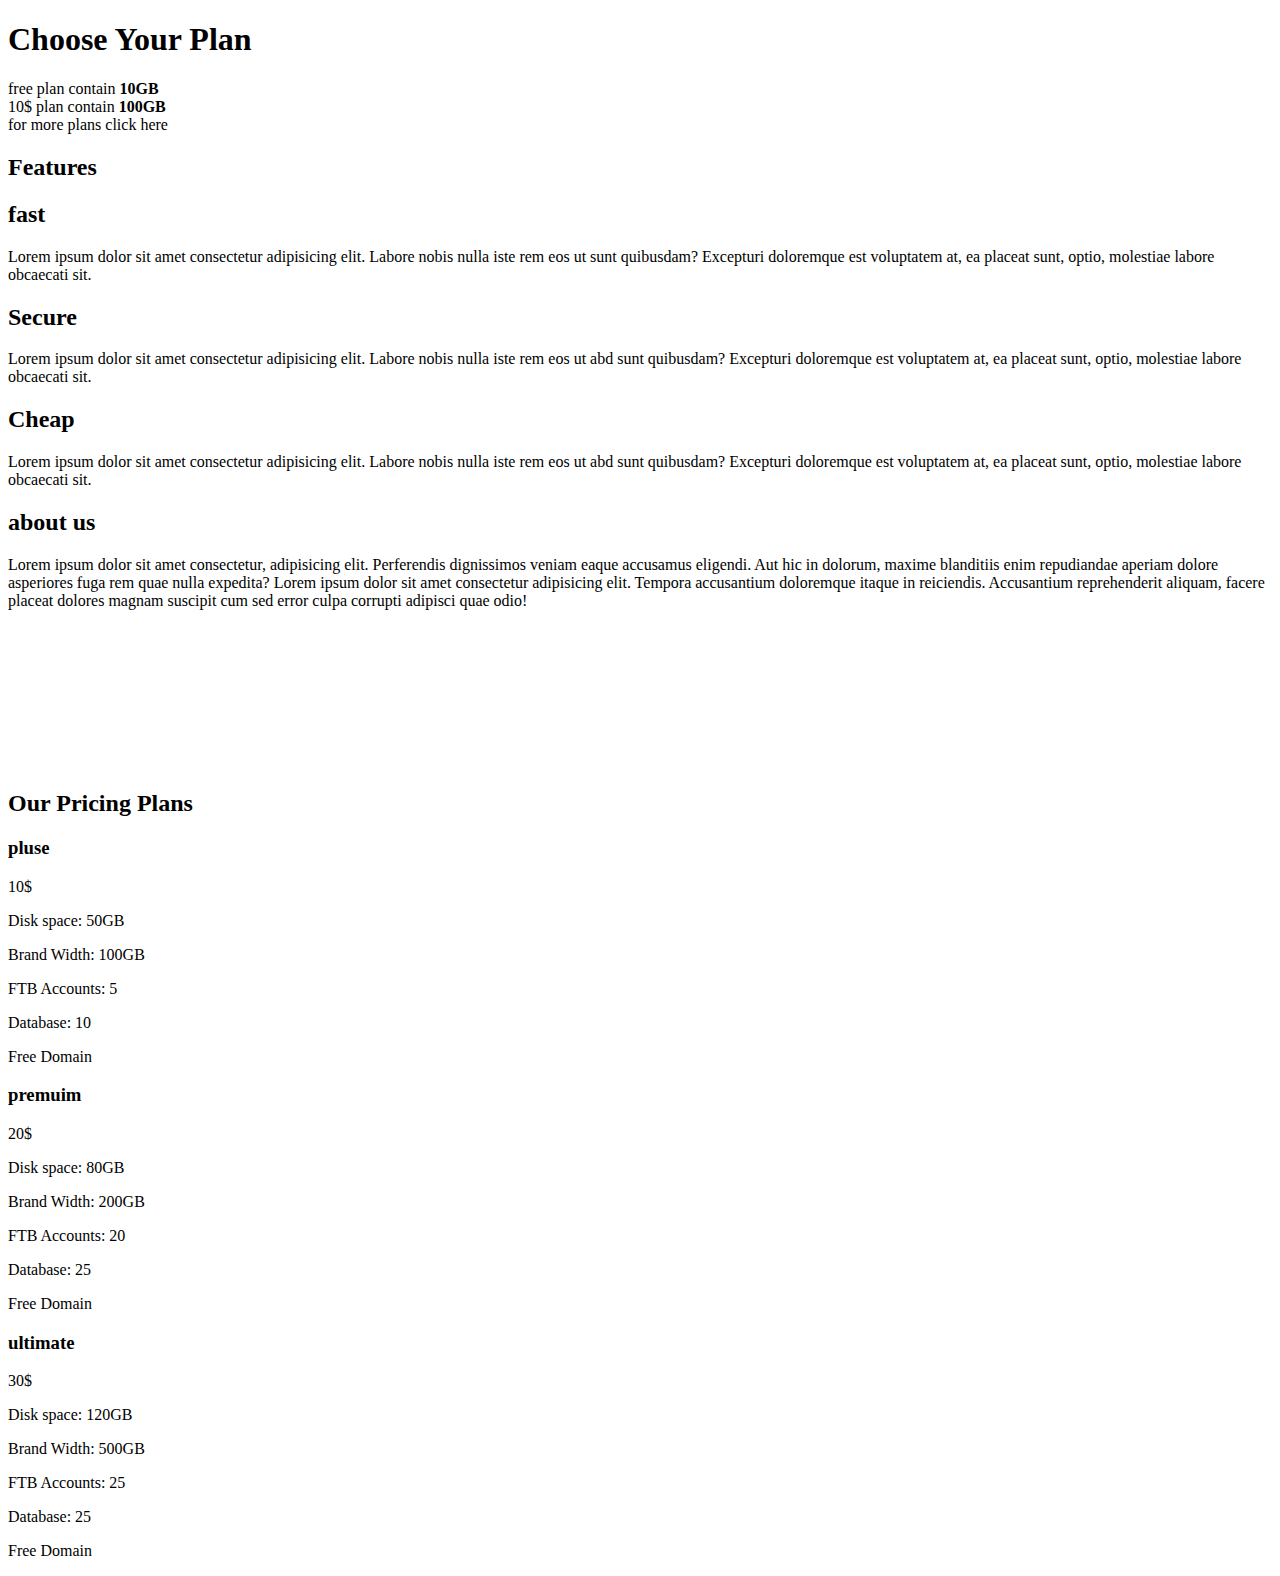
==== index.html @ f9b011a7 "v 0.0.4" ====
<!DOCTYPE html>
<html lang="en">
    <head>
        <!--Required meta tags-->
        <meta charset="UTF-8">
        <meta name="viewport" content="width=device-width, initial-scale=1.0">
        <meta http-equiv="X-UA-Compatible" content="ie=edge">

        <!--site name-->
        <title>Document</title>
        <link rel="icon" href="">

        <!--CSS Files-->
        <link rel="stylesheet" href="css/normalize.css">
        <link rel="stylesheet" href="css/style.css">
        
    </head>
    <body>

        <!--Start Header-->
        <div class="header">
            <div class="overlay">
                <div class="container">
                    <h1>Choose Your Plan</h1>
                    <div class="plan"> free plan contain <b> 10GB </b> </div>
                    <div class="plan"> 10$ plan contain <b> 100GB </b> </div>

                    <div class="clearfix"></div>

                    <div class="more hidden-sm"> for more plans click here </div>
                </div>
            </div>
        </div>
        <!--End Header-->

        <!--Start Features-->
        <div class="features official-padding">
            <div class="container">
                <h2 class="text-center h1">Features</h2>
                <div class="feature">
                    <h2 class="text-center">fast</h2>
                    <p class="text-justify">Lorem ipsum dolor sit amet consectetur adipisicing elit. Labore nobis nulla iste rem eos ut sunt quibusdam? Excepturi doloremque est voluptatem at, ea placeat sunt, optio, molestiae labore obcaecati sit.</p>
                </div>
                <div class="feature">
                    <h2 class="text-center">Secure</h2>
                    <p  class="text-justify">Lorem ipsum dolor sit amet consectetur adipisicing elit. Labore nobis nulla iste rem eos ut abd sunt quibusdam? Excepturi doloremque est voluptatem at, ea placeat sunt, optio, molestiae labore obcaecati sit.</p>
                </div>
                <div class="feature">
                    <h2 class="text-center">Cheap</h2>
                    <p class="text-justify">Lorem ipsum dolor sit amet consectetur adipisicing elit. Labore nobis nulla iste rem eos ut abd sunt quibusdam? Excepturi doloremque est voluptatem at, ea placeat sunt, optio, molestiae labore obcaecati sit.</p>
                </div>
            </div>
            <div class="clearfix"></div>
        </div>
        <!--End Features-->

        <!--Start About US-->
        <div class="about-us light-text  dark-bg text-center official-padding">
            <div class="container">
                <h2 class="h1">about us</h2>
                <p class="line-height">Lorem ipsum dolor sit amet consectetur, adipisicing elit. Perferendis dignissimos veniam eaque accusamus eligendi. Aut hic in dolorum, maxime blanditiis enim repudiandae aperiam dolore asperiores fuga rem quae nulla expedita? Lorem ipsum dolor sit amet consectetur adipisicing elit. Tempora accusantium doloremque itaque in reiciendis. Accusantium reprehenderit aliquam, facere placeat dolores magnam suscipit cum sed error culpa corrupti adipisci quae odio!</p>
            </div>
        </div>
        <!--End About US-->

        <!--Start Our-Works -->
        <div class="our-works official-padding">
            <div class="image">
                <img src="../images/ourWorks1.jpg" alt="">
            </div>
            <div class="image">
                <img src="../images/ourWorks2.jpg" alt="">
            </div>
            <div class="image">
                <img src="../images/ourWorks3.png" alt="">
            </div>
            <div class="image">
                <img src="../images/ourWorks4.png" alt="">
            </div>
            <div class="image">
                <img src="../images/ourWorks5.jpg" alt="">
            </div>
            <div class="image">
                <img src="../images/ourWorks6.jpg" alt="">
            </div>
            <div class="image">
                <img src="../images/ourWorks7.jpg" alt="">
            </div>
            <div class="image">
                <img src="../images/ourWorks8.jpg" alt="">
            </div>
            <div class="clearfix"></div>
        </div>
        <!--End Our-Works-->


        <!--Start pricing plan-->
        <div class="pricing-plan light-text  dark-bg text-center official-padding">
            <div class="container">

                <h2 class="text-center h1">Our Pricing Plans</h2>
                <div class="plan plus">
                    <h3>pluse</h3>
                    <span> 10$ </span>
                    <p>Disk space: 50GB</p>
                    <p>Brand Width: 100GB</p>
                    <p>FTB Accounts: 5</p>
                    <p>Database: 10</p>
                    <p>Free Domain</p>
                </div>
    
                <div class="plan premuim">
                    <h3>premuim</h3>
                    <span> 20$ </span>
                    <p>Disk space: 80GB</p>
                    <p>Brand Width: 200GB</p>
                    <p>FTB Accounts: 20</p>
                    <p>Database: 25</p>
                    <p>Free Domain</p>
                </div>
    
                <div class="plan ultimate">
                    <h3>ultimate</h3>
                    <span> 30$ </span>
                    <p>Disk space: 120GB</p>
                    <p>Brand Width: 500GB</p>
                    <p>FTB Accounts: 25</p>
                    <p>Database: 25</p>
                    <p>Free Domain</p>
                </div>
            </div>
            <div class="clearfix">    </div>
        </div>
        <!--Start pricing plan-->

    </body>
</html>
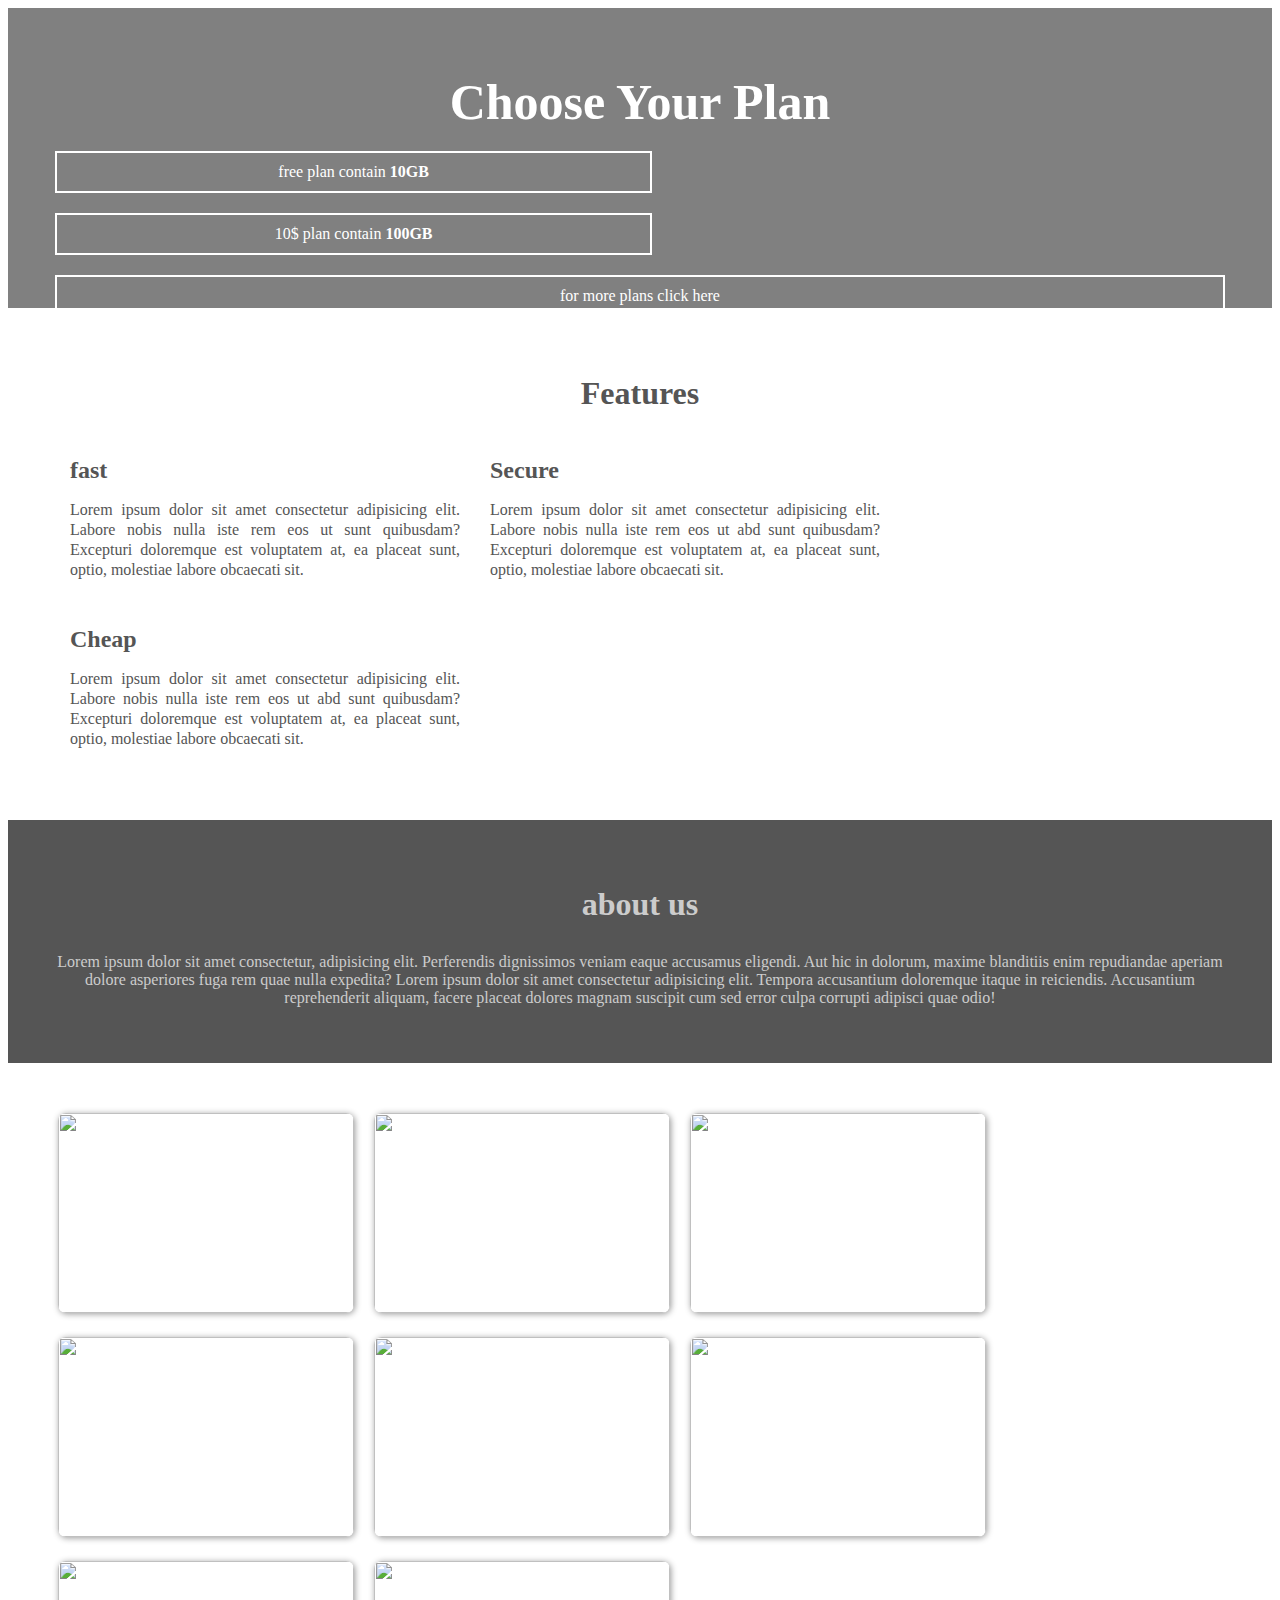
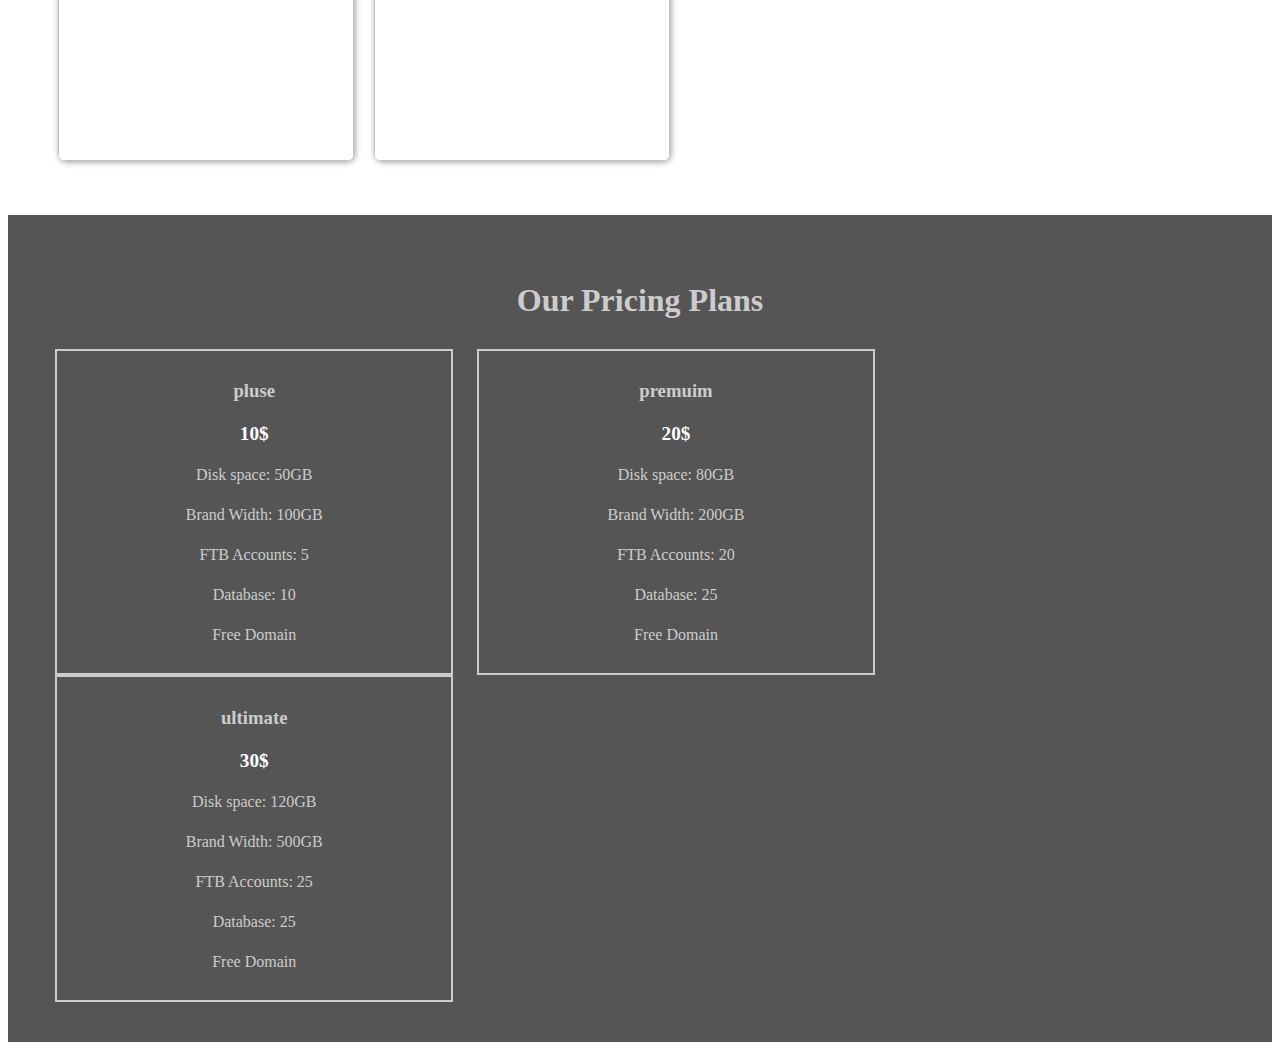
==== commit 63f921d3: "v 0.0.4" ====
--- a/index.html
+++ b/index.html
@@ -66,28 +66,28 @@
         <!--Start Our-Works -->
         <div class="our-works official-padding">
             <div class="image">
-                <img src="../images/ourWorks1.jpg" alt="">
+                <img src="images/ourWorks1.jpg" alt="">
             </div>
             <div class="image">
-                <img src="../images/ourWorks2.jpg" alt="">
+                <img src="images/ourWorks2.jpg" alt="">
             </div>
             <div class="image">
-                <img src="../images/ourWorks3.png" alt="">
+                <img src="images/ourWorks3.png" alt="">
             </div>
             <div class="image">
-                <img src="../images/ourWorks4.png" alt="">
+                <img src="images/ourWorks4.png" alt="">
             </div>
             <div class="image">
-                <img src="../images/ourWorks5.jpg" alt="">
+                <img src="images/ourWorks5.jpg" alt="">
             </div>
             <div class="image">
-                <img src="../images/ourWorks6.jpg" alt="">
+                <img src="images/ourWorks6.jpg" alt="">
             </div>
             <div class="image">
-                <img src="../images/ourWorks7.jpg" alt="">
+                <img src="images/ourWorks7.jpg" alt="">
             </div>
             <div class="image">
-                <img src="../images/ourWorks8.jpg" alt="">
+                <img src="images/ourWorks8.jpg" alt="">
             </div>
             <div class="clearfix"></div>
         </div>
--- a/css/style.css
+++ b/css/style.css
@@ -0,0 +1,182 @@
+@font-face {
+  font-family: ubuntu;
+  src: url("../fonts/Ubuntu-Regular.ttf"); }
+
+
+.header {
+  background-image: url("images/header.jpg");
+  background-size: cover;
+  text-align: center;
+  position: relative;
+  height: 300px;
+  color: #fff; }
+  .header .overlay {
+    position: absolute;
+    top: 0;
+    left: 0;
+    width: 100%;
+    height: 100%;
+    background-color: rgba(1, 1, 1, 0.5); }
+    .header .overlay h1 {
+      margin-top: 65px;
+      margin-bottom: 20px; }
+    .header .overlay .plan {
+      border: 2px solid #fff;
+      float: left;
+      padding: 10px;
+      width: 100%;
+      margin-bottom: 20px; }
+    .header .overlay .more {
+      border: 2px solid #fff;
+      padding: 10px; }
+
+/* Small devices (portrait tablets and large phones, 480px and up) */
+@media (min-width: 480px) {
+  .plan {
+    width: 49% !important; }
+
+  .plan:first-of-type {
+    margin-right: 2%; } }
+/* Medium devices (landscape tablets, 768px and up) */
+@media (min-width: 768px) {
+  h1 {
+    font-size: 40px; } }
+/* Large devices (large laptops and desktops, 1200px and up) */
+@media (min-width: 1200px) {
+  h1 {
+    font-size: 50px; } }
+.features {
+  color: #555; }
+  .features .feature {
+    margin: 5px 0;
+    width: 100%;
+    float: left;
+    padding: 10px 15px; }
+    .features .feature h2 {
+      margin: 0;
+      margin-bottom: 10px; }
+    .features .feature p {
+      line-height: 20px; }
+
+/* Small devices (portrait tablets and large phones, 480px and up) */
+@media (min-width: 480px) {
+  .feature {
+    margin: 5px 0 !important; }
+
+  .feature:first-of-type {
+    width: 100%; }
+
+  .feature:not(:first-of-type) {
+    width: 50%; }
+
+  .feature h2 {
+    text-align: start !important; } }
+/* Medium devices (landscape tablets, 768px and up) */
+@media (min-width: 768px) {
+  .features .feature {
+    width: calc( (100%)/3 ); } }
+/* Large devices (large laptops and desktops, 1200px and up) */
+.our-works {
+  padding: 5px; }
+  .our-works .image {
+    padding: 10px; }
+    .our-works .image img {
+      width: 100%;
+      height: 200px;
+      border-radius: 8px;
+      box-shadow: 1px 1px 6px #999; }
+
+/* Small devices (portrait tablets and large phones, 480px and up) */
+@media (min-width: 480px) {
+  .our-works {
+    padding: 5px; }
+    .our-works .image {
+      width: 50%;
+      float: left; } }
+/* Medium devices (landscape tablets, 768px and up) */
+@media (min-width: 768px) {
+  .our-works .image {
+    width: calc( (100%)/3 ); } }
+/* Large devices (large laptops and desktops, 1200px and up) */
+@media (min-width: 1200px) {
+  .our-works {
+    padding: 40px !important; }
+    .our-works .image {
+      width: 25%; } }
+.pricing-plan .plan {
+  border: 2px solid #ccc;
+  margin-bottom: 20px;
+  line-height: 24px;
+  padding: 10px; }
+  .pricing-plan .plan span {
+    color: #fff;
+    font-weight: bold;
+    font-size: 1.2em; }
+.pricing-plan .plan:last-of-type {
+  margin-bottom: 0; }
+
+/* Small devices (portrait tablets and large phones, 480px and up) */
+@media (min-width: 480px) {
+  .pricing-plan .plan {
+    margin: auto; }
+  .pricing-plan .plan.premuim {
+    margin-right: 2%; }
+  .pricing-plan .plan:not(:first-of-type) {
+    float: left;
+    width: 48%;
+    margin-top: 2%; } }
+/* Medium devices (landscape tablets, 768px and up) */
+@media (min-width: 768px) {
+  .pricing-plan .plan:not(:last-of-type) {
+    margin-right: 2% !important; }
+  .pricing-plan .plan {
+    float: left;
+    width: calc( (96%)/3 ) !important;
+    margin: 0 !important; } }
+/* Large devices (large laptops and desktops, 1200px and up) */
+/* Small devices (portrait tablets and large phones, 480px and up) */
+@media (min-width: 480px) {
+  .hidden-sm {
+    display: block !important; } }
+/* Medium devices (landscape tablets, 768px and up) */
+@media (min-width: 768px) {
+  .container {
+    width: 738px; } }
+/* Large devices (large laptops and desktops, 1200px and up) */
+@media (min-width: 1200px) {
+  .container {
+    width: 1170px; } }
+/* most used properties */
+.container {
+  margin: auto;
+  padding: 0 15px; }
+
+.clearfix {
+  clear: both; }
+
+.text-center {
+  text-align: center; }
+
+.text-justify {
+  text-align: justify; }
+
+.h1 {
+  font-size: 2em;
+  margin-bottom: 30px; }
+
+.official-line-height {
+  line-height: 20px; }
+
+.official-padding {
+  padding: 40px 0; }
+
+.hidden-sm {
+  display: none; }
+
+.dark-bg {
+  background-color: #555; }
+
+.light-text {
+  color: #ccc; }
+
+/*# sourceMappingURL=style.css.map */
